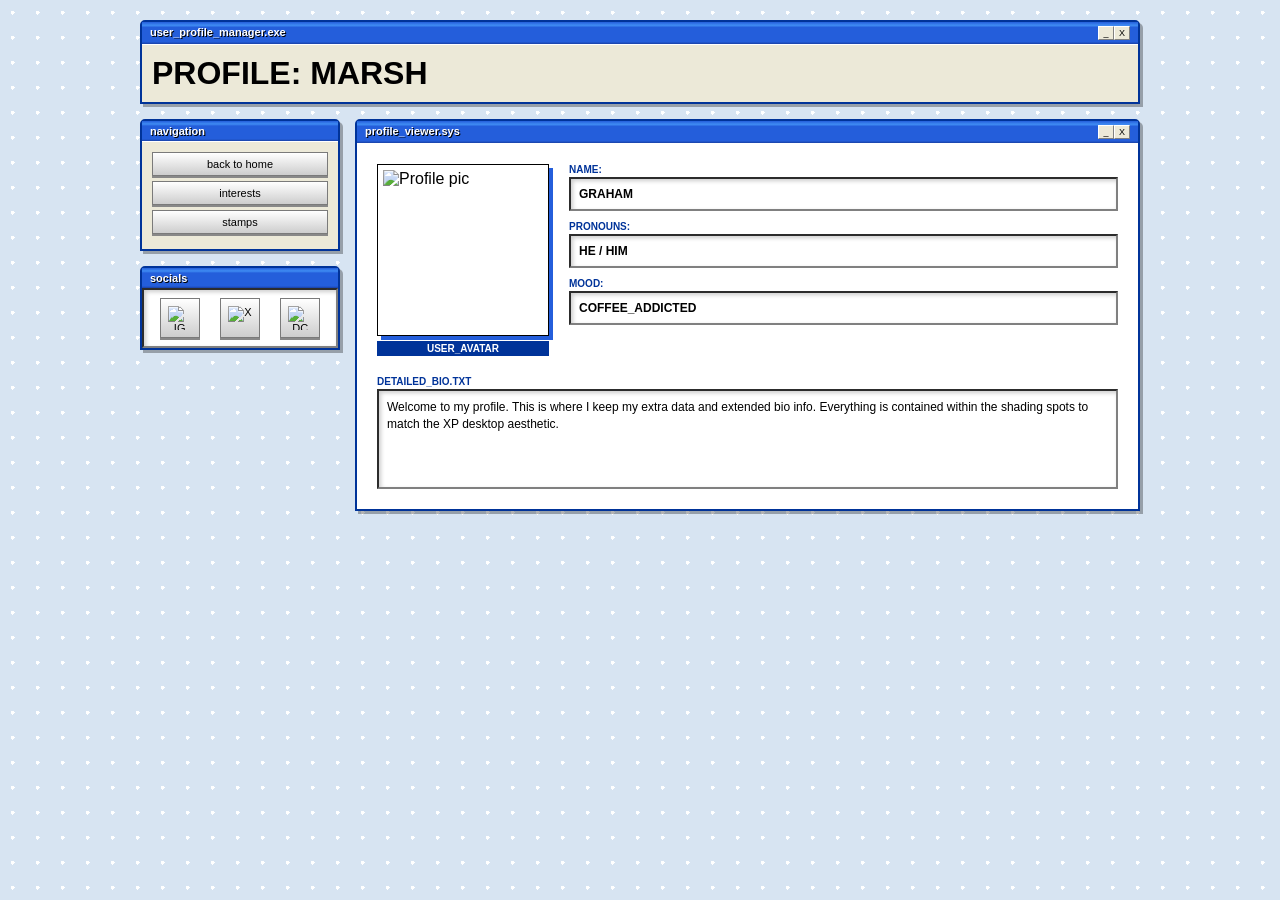
==== profile.html @ 6ba3f7a8 "initial commit" ====
<!DOCTYPE html>
<html lang="en">
<head>
    <meta charset="UTF-8">
    <title>PROFILE // USER_XP</title>
    <link rel="stylesheet" href="profile.css">
</head>
<body>

<div class="desktop-wrapper">
    <header class="xp-window banner">
        <div class="xp-title">
            <span>user_profile_manager.exe</span>
            <div class="controls"><button>_</button><button>X</button></div>
        </div>
        <div class="xp-body banner-content">
            <h1 class="pixel-font">PROFILE: MARSH</h1>
        </div>
    </header>

    <div class="layout-grid">
        <aside class="side-col">
            <div class="xp-window">
                <div class="xp-title"><span>navigation</span></div>
                <div class="xp-body">
                    <a href="index.html" class="xp-btn">back to home</a>
                    <a href="#" class="xp-btn">interests</a>
                    <a href="#" class="xp-btn">stamps</a>
                </div>
            </div>

            <div class="xp-window">
                <div class="xp-title"><span>socials</span></div>
                <div class="xp-body inset-well socials-grid">
                    <a href="https://instagram.com" target="_blank" class="social-link">
                        <img src="insta_icon.png" alt="IG">
                    </a>
                    <a href="https://twitter.com" target="_blank" class="social-link">
                        <img src="twitter_icon.png" alt="X">
                    </a>
                    <a href="https://discord.com" target="_blank" class="social-link">
                        <img src="discord_icon.png" alt="DC">
                    </a>
                </div>
            </div>
        </aside>

        <main class="main-col">
            <section class="xp-window">
                <div class="xp-title">
                    <span>profile_viewer.sys</span>
                    <div class="controls"><button>_</button><button>X</button></div>
                </div>
                <div class="xp-body white-page">
                    <div class="profile-layout">
                        
                        <div class="photo-column">
                            <div class="image-frame">
                                <img src="https://i.pinimg.com/736x/8a/83/64/8a83649f756d23faaa489124f49827d0.jpg" alt="Profile pic">
                            </div>
                            <div class="label-box">USER_AVATAR</div>
                        </div>

                        <div class="data-column">
                            <div class="data-field">
                                <label>NAME:</label>
                                <div class="inset-well field-text">GRAHAM</div>
                            </div>
                            <div class="data-field">
                                <label>PRONOUNS:</label>
                                <div class="inset-well field-text">HE / HIM</div>
                            </div>
                            <div class="data-field">
                                <label>MOOD:</label>
                                <div class="inset-well field-text">COFFEE_ADDICTED</div>
                            </div>
                        </div>
                    </div>

                    <div class="bio-section">
                        <label>DETAILED_BIO.TXT</label>
                        <div class="inset-well bio-text">
                            Welcome to my profile. This is where I keep my extra data and extended bio info. Everything is contained within the shading spots to match the XP desktop aesthetic.
                        </div>
                    </div>
                </div>
            </section>
        </main>
    </div>
</div>

</body>
</html>
---- profile.css ----
/* --- BASE RESET --- */
* { box-sizing: border-box; margin: 0; padding: 0; }

body {
    background-color: #d7e4f2;
    background-image: radial-gradient(#ffffff 2px, transparent 2px);
    background-size: 25px 25px;
    font-family: 'Tahoma', sans-serif;
    padding: 20px;
}

.desktop-wrapper { max-width: 1000px; margin: 0 auto; }

/* --- XP WINDOW SYSTEM --- */
.xp-window {
    background: #ece9d8;
    border: 2px solid #003399;
    border-radius: 5px 5px 0 0;
    box-shadow: 3px 3px 0px rgba(0,0,0,0.3);
    margin-bottom: 15px;
}

.xp-title {
    background: linear-gradient(to bottom, #245edb 0%, #3f8cf3 15%, #245edb 25%, #245edb 90%, #1941a5 100%);
    padding: 4px 8px;
    color: white;
    font-size: 11px;
    font-weight: bold;
    display: flex;
    justify-content: space-between;
    text-shadow: 1px 1px #000;
}

.xp-body { padding: 10px; border-top: 1px solid #fff; }

/* --- GRID SYSTEM --- */
.layout-grid { display: grid; grid-template-columns: 200px 1fr; gap: 15px; }

/* --- SHADING SPOTS (INSETS) --- */
.inset-well {
    background: #ffffff;
    border: 2px inset #808080;
    box-shadow: inset 2px 2px 4px rgba(0,0,0,0.2);
    padding: 8px;
}

/* --- LIFTING HOVER ANIMATION --- */
.xp-btn, .social-link {
    display: block;
    background: linear-gradient(to bottom, #fff, #cdcdcd);
    border: 1px solid #7a7a7a;
    padding: 5px;
    margin-bottom: 5px;
    text-decoration: none;
    color: #000;
    font-size: 11px;
    text-align: center;
    box-shadow: 0px 2px 0px #888;
    transition: transform 0.1s ease-out, box-shadow 0.1s ease-out;
}

.xp-btn:hover, .social-link:hover {
    transform: translateY(-3px);
    box-shadow: 0px 5px 0px rgba(0, 0, 0, 0.2);
    cursor: pointer;
}

/* --- SOCIALS GRID --- */
.socials-grid {
    display: flex;
    justify-content: space-around;
    flex-wrap: wrap;
    gap: 5px;
}

.social-link {
    width: 40px;
    height: 40px;
    display: flex;
    align-items: center;
    justify-content: center;
    margin-bottom: 0;
}

.social-link img {
    width: 24px;
    height: 24px;
    image-rendering: pixelated;
}

/* --- PROFILE SPECIFICS --- */
.white-page { background: #fff; padding: 20px; }
.profile-layout { display: flex; gap: 20px; margin-bottom: 20px; }
.image-frame { border: 1px solid #000; padding: 5px; background: #fff; box-shadow: 4px 4px 0px #245edb; }
.image-frame img { width: 160px; height: 160px; display: block; object-fit: cover; }
.label-box { background: #003399; color: white; text-align: center; font-size: 10px; font-weight: bold; padding: 2px; margin-top: 5px; }
.data-column { flex-grow: 1; display: flex; flex-direction: column; gap: 10px; }
.data-field label, .bio-section label { font-size: 10px; font-weight: bold; color: #003399; display: block; margin-bottom: 2px; }
.field-text { font-size: 12px; font-weight: bold; }
.bio-text { min-height: 100px; font-size: 12px; line-height: 1.4; }

/* --- WINDOW CONTROLS --- */
.controls button {
    width: 16px; height: 14px; font-size: 9px;
    background: #ece9d8; border: 1px solid #fff;
    border-right-color: #808080; border-bottom-color: #808080;
}
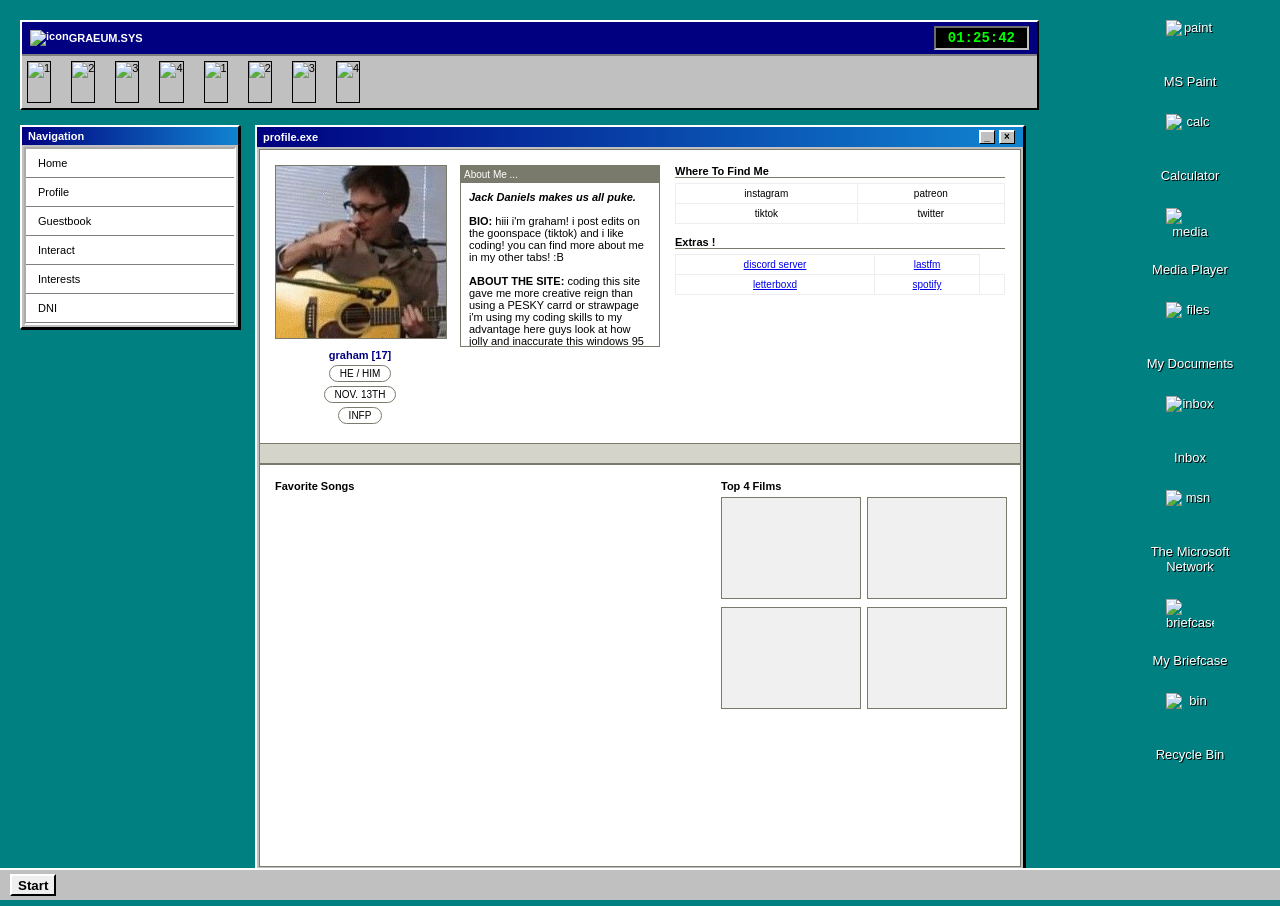
==== commit 892c4d15: "commit" ====
--- a/profile.html
+++ b/profile.html
@@ -2,92 +2,215 @@
 <html lang="en">
 <head>
     <meta charset="UTF-8">
-    <title>PROFILE // USER_XP</title>
+    <title>Graham's World</title>
+    <link rel="icon" type="image/png" href="https://win98icons.alexmeub.com/icons/png/windows-0.png">
+    <link rel="stylesheet" href="style.css">
     <link rel="stylesheet" href="profile.css">
+    <style>
+        /* Classic Windows 95 Scrollbar */
+        .ms-scroll-body::-webkit-scrollbar { width: 16px; }
+        .ms-scroll-body::-webkit-scrollbar-track {
+            background: #dfdfdf;
+            box-shadow: inset 1px 1px #808080, inset -1px -1px #ffffff;
+        }
+        .ms-scroll-body::-webkit-scrollbar-thumb {
+            background: #bfbfbf;
+            box-shadow: inset 1px 1px #ffffff, inset -1px -1px #808080;
+            border: 1px solid #000;
+        }
+
+        .minspace-outer { background: white !important; border: 1px solid #7a7a6c; }
+        .ms-top-layout { display: flex; gap: 15px; padding: 15px; }
+        
+        .ms-table { width: 100%; font-size: 10px; border-collapse: collapse; margin-top: 5px; }
+        .ms-table td { border: 1px solid #eee; padding: 4px; text-align: center; }
+
+        .favorites-split { display: flex; gap: 20px; padding: 15px; border-top: 1px solid #7a7a6c; }
+        .compact-film-grid { display: grid; grid-template-columns: repeat(2, 1fr); gap: 8px; }
+        .small-f-box { 
+            width: 100%; 
+            aspect-ratio: 2/3; 
+            background: #f0f0f0; 
+            border: 1px solid #7a7a6c; 
+            max-height: 100px; 
+        }
+
+        .app-list { display: flex; flex-direction: column; gap: 8px; padding: 10px; }
+        .app-item { display: flex; align-items: center; gap: 8px; text-decoration: none; color: black; font-size: 11px; }
+        .app-item img { width: 24px; height: 24px; }
+        .app-item:hover { text-decoration: underline; }
+    </style>
 </head>
 <body>
 
-<div class="desktop-wrapper">
-    <header class="xp-window banner">
-        <div class="xp-title">
-            <span>user_profile_manager.exe</span>
-            <div class="controls"><button>_</button><button>X</button></div>
+<div class="desktop-wallpaper">
+    <div class="container">
+        <header class="system-header">
+            <div class="title-strip">
+                <img src="https://win98icons.alexmeub.com/icons/png/msie2-2.png" alt="icon">
+                <span class="brand-name">GRAEUM.SYS</span>
+                <div class="header-clock" id="clock">00:00:00</div>
+            </div>
+            <div class="image-marquee-container">
+                <div class="marquee-track">
+                    <img src="https://64.media.tumblr.com/7659b403513faa4c91564320c35021ab/a3884883a9200b68-c3/s250x400/6fa02a9bcb33d500a9b945e2cf78cd359afbec34.gifv" alt="1">
+                    <img src="https://64.media.tumblr.com/7bb530088dadd7a0114e33d39d4b58a9/a3884883a9200b68-cb/s250x400/426091f373e0ed871a80f16af08399a545706484.gifv" alt="2">
+                    <img src="https://64.media.tumblr.com/64eebb3267828eac4b92be9e498bcc2e/7e983b911b6bf8de-6d/s250x400/ac6f96314caeecfd14b5d575c27e4bfdeb2c7c45.gifv" alt="3">
+                    <img src="https://64.media.tumblr.com/9c48e0c3a4408a3caf6fd572760307f4/7e983b911b6bf8de-51/s250x400/1f0e40c41f8d18680ec05f27d8093a4e9039010e.gifv" alt="4">
+                    <img src="https://64.media.tumblr.com/cf9c3efd86ebaab7b5c9b7410a129246/4ed22129fdd9c51a-8e/s250x400/dc1a2b5376139004b7541e19cd39c3c1fa3f0a33.gifv" alt="1">
+                    <img src="https://64.media.tumblr.com/a91787c346ed207826aad4da687effd2/d5c9c42d8e789b8e-bc/s250x400/dc6e9ef5679d94f6858c3499ed596eba1688280f.gifv" alt="2">
+                    <img src="https://64.media.tumblr.com/0606b820fe983c5ede79a03865800f5b/d5c9c42d8e789b8e-e2/s250x400/32d99503cd79f00b85b88405f0a547a45faa5931.gifv" alt="3">
+                    <img src="https://64.media.tumblr.com/8c27998f53a583aaf741266add21b19d/7d1cabdbcea12f0a-ca/s250x400/b45c7bad37315f5060c613ef02c2cfdf0d68ff29.gifv" alt="4">
+                </div>
+            </div>
+        </header>
+
+        <div class="layout-grid">
+            <aside class="sidebar-left">
+                <div class="win95-box">
+                    <div class="win95-header"><span>Navigation</span></div>
+                    <div class="win95-body no-padding">
+                        <nav class="side-nav">
+                            <a href="index.html" class="index.html">Home</a>
+                            <a href="profile.html" class="nav-item">Profile</a>
+                            <a href="https://your-guestbook-link.com" target="_blank" class="nav-item">Guestbook</a>
+                            <a href="byf.html" class="byf.html">Interact</a>
+                            <a href="interests.html" class="interests.html">Interests</a>
+                            <a href="dni.html" class="dni.html">DNI</a>
+                        </nav>
+                    </div>
+                </div>
+            </aside>
+
+            <main class="content-main">
+                <div class="win95-box">
+                    <div class="win95-header">
+                        <span>profile.exe</span>
+                        <div class="win95-controls">
+                            <button class="win95-btn-ctrl"><span>_</span></button>
+                            <button class="win95-btn-ctrl close"><span>×</span></button>
+                        </div>
+                    </div>
+                    
+                    <div class="win95-body no-padding minspace-outer">
+                        <div class="ms-top-layout">
+                            <div style="width: 170px; text-align: center;">
+                                <img src="images/profilephoto.jpeg" style="width:100%; border:1px solid #7a7a6c;">
+                                <div style="color: #000080; font-weight: bold; margin-top: 8px;">graham [17]</div>
+                                <div class="ms-stat-pill">HE / HIM</div>
+                                <div class="ms-stat-pill">NOV. 13TH</div>
+                                <div class="ms-stat-pill">infp</div>
+                            </div>
+
+                            <div style="width: 200px;">
+                                <div class="ms-scroll-window" style="border: 1px solid #7a7a6c; height: 180px; display: flex; flex-direction: column;">
+                                    <div style="background: #7a7a6c; color: white; padding: 3px; font-size: 10px;">About Me ...</div>
+                                    <div class="ms-scroll-body" style="overflow-y: scroll; padding: 8px; font-size: 11px; flex-grow: 1;">
+                                        <b><i>Jack Daniels makes us all puke.</i></b><br><br>
+                            
+                                        <b>BIO:</b> hiii i'm graham! i post edits on the goonspace (tiktok) and i like coding! you can find more about me in my other tabs! :B<br><br>
+                                        <b>ABOUT THE SITE:</b> coding this site gave me more creative reign than using a PESKY carrd or strawpage i'm using my coding skills to my advantage here guys look at how jolly and inaccurate this windows 95 site is!1!1!1!!
+                                    </div>
+                                </div>
+                            </div>
+
+                            <div style="flex: 1; display: flex; flex-direction: column; gap: 12px;">
+                                <div>
+                                    <div style="font-size: 11px; font-weight: bold; border-bottom: 1px solid #7a7a6c;">Where To Find Me</div>
+                                    <table class="ms-table">
+                                        <tr><td>instagram</td><td>patreon</td></tr>
+                                        <tr><td>tiktok</td><td>twitter</td></tr>
+                                    </table>
+                                </div>
+                                
+                                <div>
+                                    <div style="font-size: 11px; font-weight: bold; border-bottom: 1px solid #7a7a6c;">Extras !</div>
+                                    <table class="ms-table">
+                                        <tr><td><a href="https://discord.gg/U7gS36ZeUc" target="_blank">discord server</a></td><td><a href="https://www.last.fm/user/soIven" target="_blank">lastfm</a></td></tr>
+                                        <tr><td><a href="https://letterboxd.com/phonies/" target="_blank">letterboxd</a></td><td><a href="https://open.spotify.com/user/31lttyq5h4vuiwcjs3kr5g32kche?si=bd87ff580a164e0b" target="_blank">spotify</a><td></td></tr>
+                                    </table>
+                                </div>
+                            </div>
+                        </div>
+
+                        <div style="background: #d4d4ca; border-top: 1px solid #7a7a6c; border-bottom: 1px solid #7a7a6c; padding: 4px; font-size: 10px;">
+                            <marquee scrollamount="3"></marquee>
+                        </div>
+
+                        <div class="favorites-split">
+                            <div style="flex: 1.2;">
+                                <div style="font-weight: bold; font-size: 11px; margin-bottom: 5px;">Favorite Songs</div>
+                                <iframe style="border-radius:12px" src="https://open.spotify.com/embed/playlist/79g6gvnrd6UVD2Ub6qUYV4?utm_source=generator" width="100%" height="352" frameBorder="0" allow="autoplay; clipboard-write; encrypted-media; fullscreen; picture-in-picture" loading="lazy"></iframe>
+                            </div>
+                            <div style="flex: 0.8;">
+                                <div style="font-weight: bold; font-size: 11px; margin-bottom: 5px;">Top 4 Films</div>
+                                <div class="compact-film-grid">
+                                    <div class="small-f-box"></div><div class="small-f-box"></div>
+                                    <div class="small-f-box"></div><div class="small-f-box"></div>
+                                </div>
+                            </div>
+                        </div>
+                    </div>
+                </div>
+            </main>
+
+              <div class="desktop-icon-layer">
+    <a href="#" class="desktop-icon">
+        <img src="https://win98icons.alexmeub.com/icons/png/paint_file-2.png" alt="paint">
+        <span>MS Paint</span>
+    </a>
+    <a href="#" class="desktop-icon">
+        <img src="https://win98icons.alexmeub.com/icons/png/calculator-0.png" alt="calc">
+        <span>Calculator</span>
+    </a>
+    <a href="#" class="desktop-icon">
+        <img src="https://win98icons.alexmeub.com/icons/png/media_player-0.png" alt="media">
+        <span>Media Player</span>
+    </a>
+    <a href="#" class="desktop-icon">
+        <img src="https://win98icons.alexmeub.com/icons/png/directory_closed-4.png" alt="files">
+        <span>My Documents</span>
+    </a>
+    <a href="#" class="desktop-icon">
+        <img src="https://win98icons.alexmeub.com/icons/png/mailbox_world-2.png" alt="inbox">
+        <span>Inbox</span>
+    </a>
+    <a href="#" class="desktop-icon">
+        <img src="https://win98icons.alexmeub.com/icons/png/msn-0.png" alt="msn">
+        <span>The Microsoft Network</span>
+    </a>
+    <a href="#" class="desktop-icon">
+        <img src="https://win98icons.alexmeub.com/icons/png/briefcase-2.png" alt="briefcase">
+        <span>My Briefcase</span>
+    </a>
+    <a href="#" class="desktop-icon">
+        <img src="https://win98icons.alexmeub.com/icons/png/recycle_bin_empty-0.png" alt="bin">
+        <span>Recycle Bin</span>
+    </a>
+</div>
+                </div>
+            </aside>
         </div>
-        <div class="xp-body banner-content">
-            <h1 class="pixel-font">PROFILE: MARSH</h1>
-        </div>
-    </header>
-
-    <div class="layout-grid">
-        <aside class="side-col">
-            <div class="xp-window">
-                <div class="xp-title"><span>navigation</span></div>
-                <div class="xp-body">
-                    <a href="index.html" class="xp-btn">back to home</a>
-                    <a href="#" class="xp-btn">interests</a>
-                    <a href="#" class="xp-btn">stamps</a>
-                </div>
-            </div>
-
-            <div class="xp-window">
-                <div class="xp-title"><span>socials</span></div>
-                <div class="xp-body inset-well socials-grid">
-                    <a href="https://instagram.com" target="_blank" class="social-link">
-                        <img src="insta_icon.png" alt="IG">
-                    </a>
-                    <a href="https://twitter.com" target="_blank" class="social-link">
-                        <img src="twitter_icon.png" alt="X">
-                    </a>
-                    <a href="https://discord.com" target="_blank" class="social-link">
-                        <img src="discord_icon.png" alt="DC">
-                    </a>
-                </div>
-            </div>
-        </aside>
-
-        <main class="main-col">
-            <section class="xp-window">
-                <div class="xp-title">
-                    <span>profile_viewer.sys</span>
-                    <div class="controls"><button>_</button><button>X</button></div>
-                </div>
-                <div class="xp-body white-page">
-                    <div class="profile-layout">
-                        
-                        <div class="photo-column">
-                            <div class="image-frame">
-                                <img src="https://i.pinimg.com/736x/8a/83/64/8a83649f756d23faaa489124f49827d0.jpg" alt="Profile pic">
-                            </div>
-                            <div class="label-box">USER_AVATAR</div>
-                        </div>
-
-                        <div class="data-column">
-                            <div class="data-field">
-                                <label>NAME:</label>
-                                <div class="inset-well field-text">GRAHAM</div>
-                            </div>
-                            <div class="data-field">
-                                <label>PRONOUNS:</label>
-                                <div class="inset-well field-text">HE / HIM</div>
-                            </div>
-                            <div class="data-field">
-                                <label>MOOD:</label>
-                                <div class="inset-well field-text">COFFEE_ADDICTED</div>
-                            </div>
-                        </div>
-                    </div>
-
-                    <div class="bio-section">
-                        <label>DETAILED_BIO.TXT</label>
-                        <div class="inset-well bio-text">
-                            Welcome to my profile. This is where I keep my extra data and extended bio info. Everything is contained within the shading spots to match the XP desktop aesthetic.
-                        </div>
-                    </div>
-                </div>
-            </section>
-        </main>
     </div>
 </div>
-
+    </div>
+</div>
+
+<footer class="win95-taskbar">
+    <button class="start-btn">Start</button>
+    <div class="task-active"></div>
+</footer>
+
+<script>
+    function updateClock() {
+        const d = new Date();
+        const time = d.getHours().toString().padStart(2, '0') + ":" + 
+                     d.getMinutes().toString().padStart(2, '0') + ":" + 
+                     d.getSeconds().toString().padStart(2, '0');
+        document.getElementById('clock').innerText = time;
+    }
+    setInterval(updateClock, 1000);
+    updateClock();
+</script>
 </body>
 </html>
--- a/style.css
+++ b/style.css
@@ -0,0 +1,249 @@
+:root {
+    --w95-gray: #c0c0c0;
+    --w95-white: #ffffff;
+    --w95-dark: #808080;
+    --w95-black: #000000;
+    --w95-blue: #000080;
+    --desktop-teal: #008080;
+}
+
+body {
+    margin: 0; background-color: var(--desktop-teal);
+    font-family: "MS Sans Serif", Tahoma, sans-serif; font-size: 11px;
+}
+
+.container { max-width: 1250px; margin: 0 auto; padding: 20px; }
+
+/* HEADER & CLOCK */
+/* Updated Header: Matches the width of the main content columns */
+.system-header {
+    background: var(--w95-gray);
+    border: 2px solid; 
+    border-color: var(--w95-white) var(--w95-black) var(--w95-black) var(--w95-white);
+    margin: 0 auto 15px auto; /* Centers the header */
+    max-width: 950px; /* Limits width so it doesn't hit the icons */
+    width: 100%;
+}
+
+/* Ensure the container allows the icons to sit on the far right */
+.container { 
+    max-width: 1250px; 
+    margin: 0 auto; 
+    padding: 20px; 
+    position: relative; /* This keeps the absolute icons relative to the container */
+}
+
+/* Adjustment for icons to ensure they stay clear of the header */
+.desktop-icon-layer {
+    position: absolute;
+    top: 20px; /* Start higher up since header is now narrower */
+    right: 40px; /* Adjusted to pull them away from the screen edge */
+    height: 800px; 
+    display: flex;
+    flex-direction: column;
+    justify-content: flex-start; /* Stack them naturally */
+    gap: 25px; /* Consistent spacing between apps */
+    align-items: center;
+    z-index: 1;
+}
+
+.title-strip {
+    background: var(--w95-blue); color: white;
+    padding: 4px 8px; display: flex; align-items: center; font-weight: bold;
+}
+
+.header-clock {
+    margin-left: auto;
+    background: #000; color: #0f0;
+    padding: 2px 12px; font-family: 'Courier New', monospace;
+    border: 2px inset var(--w95-gray);
+    font-size: 14px;
+}
+
+/* MARQUEE */
+.image-marquee-container {
+    background: var(--w95-gray); padding: 5px;
+    border-top: 2px solid var(--w95-dark); overflow: hidden;
+}
+
+.marquee-track {
+    display: flex; gap: 20px; width: max-content;
+    animation: scroll 25s linear infinite;
+}
+
+@keyframes scroll {
+    0% { transform: translateX(0); }
+    100% { transform: translateX(-50%); }
+}
+
+.marquee-track img { height: 40px; border: 1px solid #000; }
+
+/* GRID */
+.layout-grid {
+    display: grid; grid-template-columns: 220px 1fr 220px; gap: 15px;
+}
+
+/* WINDOWS */
+.win95-box {
+    background: var(--w95-gray);
+    border: 2px solid; border-color: var(--w95-white) var(--w95-black) var(--w95-black) var(--w95-white);
+    margin-bottom: 15px; box-shadow: 1px 1px 0 #000;
+}
+
+.win95-header {
+    background: linear-gradient(90deg, var(--w95-blue), #1084d0);
+    color: white; padding: 3px 6px; font-weight: bold;
+    display: flex;
+    justify-content: space-between;
+    align-items: center;
+}
+
+/* ACCURATE WINDOW CONTROLS */
+.win95-controls {
+    display: flex;
+    gap: 2px;
+    padding-right: 2px;
+}
+
+.win95-btn-ctrl {
+    background: var(--w95-gray);
+    border: 1px solid;
+    border-color: var(--w95-white) var(--w95-black) var(--w95-black) var(--w95-white);
+    box-shadow: inset 1px 1px 0 var(--w95-white);
+    width: 16px;
+    height: 14px;
+    display: flex;
+    align-items: center;
+    justify-content: center;
+    padding: 0;
+    cursor: default;
+    outline: none;
+}
+
+.win95-btn-ctrl span {
+    color: #000;
+    font-weight: bold;
+    font-size: 10px;
+    line-height: 1;
+    margin-top: -1px;
+}
+
+.win95-btn-ctrl:active {
+    border-color: var(--w95-black) var(--w95-white) var(--w95-white) var(--w95-black);
+    box-shadow: none;
+    padding: 1px 0 0 1px;
+}
+
+.win95-btn-ctrl.close {
+    margin-left: 2px;
+}
+
+.win95-body {
+    margin: 2px; padding: 10px;
+    border: 2px inset var(--w95-white); background: #fff;
+}
+
+/* UPDATE LOG SCROLLBARS */
+.update-log-scroll {
+    height: 150px; overflow-y: scroll;
+    font-size: 10px; line-height: 1.4;
+}
+
+.log-entry { margin-bottom: 10px; border-bottom: 1px dotted #ccc; padding-bottom: 5px; }
+.log-date { font-weight: bold; color: var(--w95-blue); }
+
+/* NAV */
+.no-padding { padding: 0 !important; }
+.side-nav a {
+    display: block; padding: 8px 12px; text-decoration: none; color: #000;
+    border-bottom: 1px solid var(--w95-dark);
+}
+.side-nav a:hover { background: var(--w95-blue); color: white; }
+
+/* CHAT */
+.chat-frame { width: 100%; height: 350px; border: none; }
+
+/* TASKBAR */
+.win95-taskbar {
+    position: fixed; bottom: 0; left: 0; right: 0;
+    height: 30px; background: var(--w95-gray);
+    border-top: 2px solid var(--w95-white);
+    display: flex; align-items: center; padding: 0 10px; z-index: 999;
+}
+
+.start-btn {
+    font-weight: bold; display: flex; align-items: center; gap: 5px;
+    border: 2px solid; border-color: #fff #000 #000 #fff; height: 22px;
+}
+/* Positioning the icon column on the right side of the main window */
+.desktop-icon-layer {
+    position: absolute;
+    top: 155px; 
+    right: 190px; 
+    height: 750px; 
+    display: flex;
+    flex-direction: column;
+    justify-content: space-between; 
+    align-items: center;
+    z-index: 1;
+}
+
+/* Styling the individual clickable icons */
+.desktop-icon {
+    display: flex;
+    flex-direction: column;
+    align-items: center;
+    width: 100px; 
+    text-align: center;
+    text-decoration: none;
+    color: white;
+    font-size: 13px; 
+    text-shadow: 1px 1px #000;
+    font-family: "MS Sans Serif", Arial, sans-serif;
+}
+
+/* Scaling the icons to be bigger (48px) */
+.desktop-icon img {
+    width: 48px;
+    height: 50px;
+    margin-bottom: 4px;
+    image-rendering: pixelated; /* Keeps the pixel-art sharp */
+}
+
+/* Subtle Win95 hover effect */
+.desktop-icon:hover img {
+    filter: brightness(0.8) drop-shadow(2px 2px 0px rgba(0,0,0,0.5));
+}
+/* Updated Header: Matches the width of the main content columns */
+.system-header {
+    background: var(--w95-gray);
+    border: 2px solid; 
+    border-color: var(--w95-white) var(--w95-black) var(--w95-black) var(--w95-white);
+    
+    /* Change the 2nd value (auto) to 0 to align left */
+    margin: 0 0 15px 0; 
+    
+    max-width: 1015px; 
+    width: 100%;
+}
+/* Ensure the container allows the icons to sit on the far right */
+.container { 
+    max-width: 1250px; 
+    margin: 0 auto; 
+    padding: 20px; 
+    position: relative; /* This keeps the absolute icons relative to the container */
+}
+
+/* Adjustment for icons to ensure they stay clear of the header */
+.desktop-icon-layer {
+    position: absolute;
+    top: 20px; /* Start higher up since header is now narrower */
+    right: 40px; /* Adjusted to pull them away from the screen edge */
+    height: 800px; 
+    display: flex;
+    flex-direction: column;
+    justify-content: flex-start; /* Stack them naturally */
+    gap: 25px; /* Consistent spacing between apps */
+    align-items: center;
+    z-index: 1;
+}
--- a/profile.css
+++ b/profile.css
@@ -1,107 +1,70 @@
-/* --- BASE RESET --- */
-* { box-sizing: border-box; margin: 0; padding: 0; }
 
-body {
-    background-color: #d7e4f2;
-    background-image: radial-gradient(#ffffff 2px, transparent 2px);
-    background-size: 25px 25px;
-    font-family: 'Tahoma', sans-serif;
-    padding: 20px;
+/* Ensure the window doesn't stretch and has a solid background */
+.main-profile-window {
+    width: 780px;
+    margin: 50px auto;
+    background: #c0c0c0; /* Standard Win95 Grey */
+    z-index: 100;
 }
 
-.desktop-wrapper { max-width: 1000px; margin: 0 auto; }
-
-/* --- XP WINDOW SYSTEM --- */
-.xp-window {
-    background: #ece9d8;
-    border: 2px solid #003399;
-    border-radius: 5px 5px 0 0;
-    box-shadow: 3px 3px 0px rgba(0,0,0,0.3);
-    margin-bottom: 15px;
+.minspace-outer {
+    background: white !important; /* Fixes the transparency issue from your screenshot */
+    border: 1px solid #7a7a6c;
+    display: flex;
+    flex-direction: column;
 }
 
-.xp-title {
-    background: linear-gradient(to bottom, #245edb 0%, #3f8cf3 15%, #245edb 25%, #245edb 90%, #1941a5 100%);
-    padding: 4px 8px;
-    color: white;
-    font-size: 11px;
-    font-weight: bold;
+.ms-content-grid {
     display: flex;
-    justify-content: space-between;
-    text-shadow: 1px 1px #000;
+    padding: 15px;
+    gap: 15px;
 }
 
-.xp-body { padding: 10px; border-top: 1px solid #fff; }
+/* Precise Column Control */
+.ms-col-left { width: 170px; flex-shrink: 0; }
+.ms-col-mid { flex: 1; border-left: 1px solid #eee; border-right: 1px solid #eee; padding: 0 10px; }
+.ms-col-right { width: 220px; flex-shrink: 0; }
 
-/* --- GRID SYSTEM --- */
-.layout-grid { display: grid; grid-template-columns: 200px 1fr; gap: 15px; }
-
-/* --- SHADING SPOTS (INSETS) --- */
-.inset-well {
-    background: #ffffff;
-    border: 2px inset #808080;
-    box-shadow: inset 2px 2px 4px rgba(0,0,0,0.2);
-    padding: 8px;
+/* Stat Pills - Matching the "marsh" reference exactly */
+.ms-stat-pill {
+    border: 1px solid #7a7a6c;
+    border-radius: 20px;
+    font-size: 10px;
+    padding: 2px 10px;
+    margin: 4px auto;
+    width: fit-content;
+    display: block;
+    text-transform: uppercase;
+    background: #fff;
 }
 
-/* --- LIFTING HOVER ANIMATION --- */
-.xp-btn, .social-link {
-    display: block;
-    background: linear-gradient(to bottom, #fff, #cdcdcd);
-    border: 1px solid #7a7a7a;
-    padding: 5px;
-    margin-bottom: 5px;
-    text-decoration: none;
-    color: #000;
+/* Scroll Window logic */
+.ms-scroll-window { border: 1px solid #7a7a6c; height: 320px; display: flex; flex-direction: column; }
+.ms-scroll-header { background: #7a7a6c; color: white; padding: 4px; font-size: 10px; }
+.ms-scroll-body { overflow-y: scroll; padding: 10px; font-size: 11px; flex-grow: 1; background: white; }
+/* Interest Grid Items */
+.interest-item {
+    font-family: "MS Sans Serif", sans-serif;
     font-size: 11px;
-    text-align: center;
-    box-shadow: 0px 2px 0px #888;
-    transition: transform 0.1s ease-out, box-shadow 0.1s ease-out;
+    cursor: default;
 }
 
-.xp-btn:hover, .social-link:hover {
-    transform: translateY(-3px);
-    box-shadow: 0px 5px 0px rgba(0, 0, 0, 0.2);
-    cursor: pointer;
+.interest-item:hover {
+    color: var(--w95-blue);
+    font-weight: bold;
 }
 
-/* --- SOCIALS GRID --- */
-.socials-grid {
-    display: flex;
-    justify-content: space-around;
-    flex-wrap: wrap;
-    gap: 5px;
+/* DNI Warning Style */
+.nav-item.danger {
+    color: #800000;
 }
 
-.social-link {
-    width: 40px;
-    height: 40px;
-    display: flex;
-    align-items: center;
-    justify-content: center;
-    margin-bottom: 0;
+.nav-item.danger:hover {
+    background: #800000 !important;
 }
 
-.social-link img {
-    width: 24px;
-    height: 24px;
-    image-rendering: pixelated;
-}
-
-/* --- PROFILE SPECIFICS --- */
-.white-page { background: #fff; padding: 20px; }
-.profile-layout { display: flex; gap: 20px; margin-bottom: 20px; }
-.image-frame { border: 1px solid #000; padding: 5px; background: #fff; box-shadow: 4px 4px 0px #245edb; }
-.image-frame img { width: 160px; height: 160px; display: block; object-fit: cover; }
-.label-box { background: #003399; color: white; text-align: center; font-size: 10px; font-weight: bold; padding: 2px; margin-top: 5px; }
-.data-column { flex-grow: 1; display: flex; flex-direction: column; gap: 10px; }
-.data-field label, .bio-section label { font-size: 10px; font-weight: bold; color: #003399; display: block; margin-bottom: 2px; }
-.field-text { font-size: 12px; font-weight: bold; }
-.bio-text { min-height: 100px; font-size: 12px; line-height: 1.4; }
-
-/* --- WINDOW CONTROLS --- */
-.controls button {
-    width: 16px; height: 14px; font-size: 9px;
-    background: #ece9d8; border: 1px solid #fff;
-    border-right-color: #808080; border-bottom-color: #808080;
+/* Ensure list styling in Notepad windows */
+.win95-body ul {
+    padding-left: 20px;
+    margin: 10px 0;
 }
